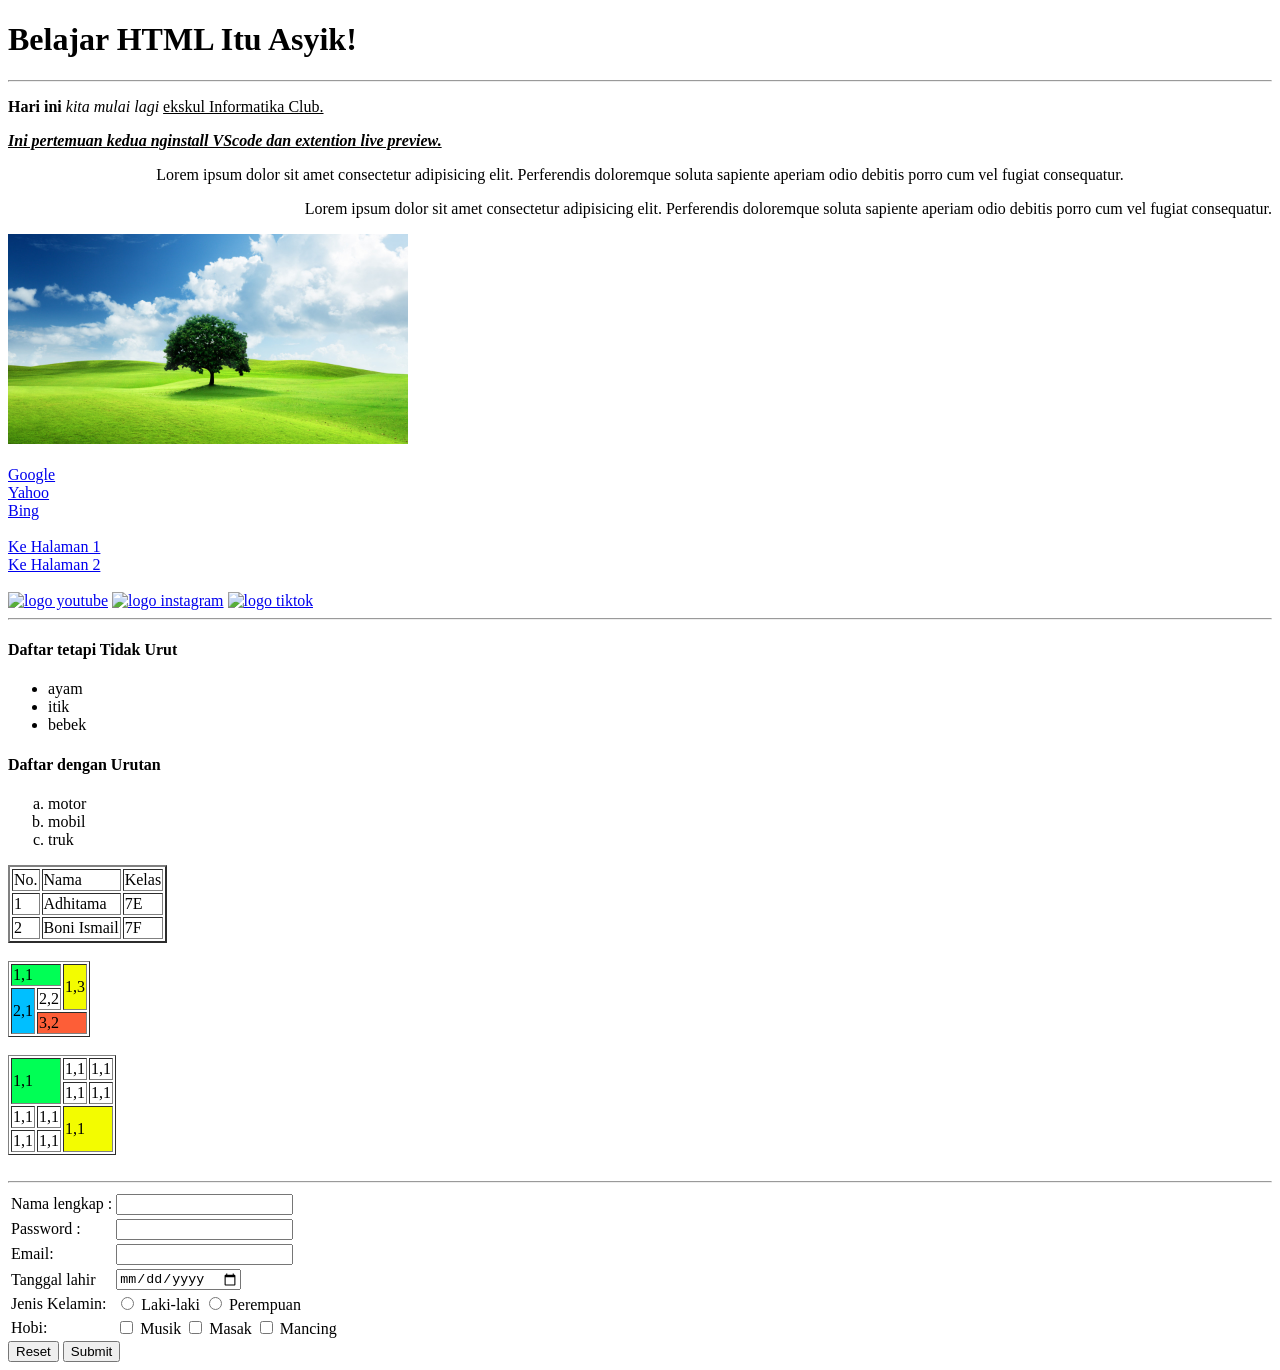
==== index.html @ 9d2ac6ad "Add files via upload" ====
<!DOCTYPE html>
<html lang="en">
        
<head>
    <meta charset="UTF-8">
    <meta name="viewport" content="width=device-width, initial-scale=1.0">
    <title>Belajar HTML</title>
</head>

<body>

    <!-- h1-h6 untuk membuat judul -->
    <h1> Belajar HTML Itu Asyik! </h1>

    <!-- hr untuk membuat garis horizontal -->
    <hr>

    <!-- Ini paragraf yang diberi tag b,i,u -->
     <!-- b itu tebal, i itu miring, u itu garis bawah teks -->
    <p><b>Hari ini </b><i>kita mulai lagi </i><u>ekskul Informatika Club.</u></p>
    <p><i><b><u>Ini pertemuan kedua nginstall VScode dan extention live preview.</u></b></i></p>
    
    <p><center>Lorem ipsum dolor sit amet consectetur adipisicing elit. Perferendis doloremque soluta sapiente aperiam odio debitis porro cum vel fugiat consequatur.</center></p>

    <p align="right">Lorem ipsum dolor sit amet consectetur adipisicing elit. Perferendis doloremque soluta sapiente aperiam odio debitis porro cum vel fugiat consequatur.</p>

    <!-- ini gambar, width untuk mengatur ukuran, bisa juga pakai height
     alt baru berfungsi kalau gambarnya tidak muncul -->
    <img src="pohon.jpg" width="400" alt="ini adalah pohon"><br>
    <img src="https://starwalk.space/gallery/images/what-is-space/1540x866.jpg" alt="" width="400">
    <br>
    
    <!-- Ini link -->
    <!-- Eksternal link -->
    <a href="http://google.com/" target="_blank">Google</a><br>
    <a href="http://yahoo.com/">Yahoo</a><br>
    <a href="http://bing.com/">Bing</a><br><br>

    <!-- Internal link -->
    <a href="halaman-1.html">Ke Halaman 1</a><br>
    <a href="halaman-2.html">Ke Halaman 2</a><br><br>

    <!-- Link dalam Gambar -->
        <a href="https://www.youtube.com/" target="_blank"><img
            src="https://static.vecteezy.com/system/resources/thumbnails/023/986/480/small_2x/youtube-logo-youtube-logo-transparent-youtube-icon-transparent-free-free-png.png"
            alt="logo youtube" width="50"></a>
    <a href="https://www.instagram.com/" target="_blank"><img
            src="https://img.freepik.com/free-vector/instagram-icon_1057-2227.jpg" alt="logo instagram" width="50"></a>
    <a href="https://www.tiktok.com/" target="_blank"><img
            src="https://static.vecteezy.com/system/resources/previews/006/057/996/original/tiktok-logo-on-transparent-background-free-vector.jpg"
            alt="logo tiktok" width="50"></a>

    <hr>

    <!-- Ini List -->
    <!-- List tidak urut -->
    <h4>Daftar tetapi Tidak Urut</h4>
    <!-- disc/square/circle/none -->
    <ul>
        <li>ayam</li>
        <li>itik</li>
        <li>bebek</li>
    </ul>

    <!-- List urut -->
    <h4>Daftar dengan Urutan</h4>
    <!-- A,a,I,i  -->
    <ol type="a">
        <li>motor</li>
        <li>mobil</li>
        <li>truk</li>
    </ol>

    <!-- table untuk mulai membuat tabel -->
    <!-- tr (table row) untuk baris -->
    <!-- td (table data) untuk kolom -->
    <table border="2">
        <tr>
            <td>No.</td>
            <td>Nama</td>
            <td>Kelas</td>
        </tr>
        <tr>
            <td>1</td>
            <td>Adhitama</td>
            <td>7E</td>
        </tr>
        <tr>
            <td>2</td>
            <td>Boni Ismail</td>
            <td>7F</td>
        </tr>
    </table>
    
    <br>

    <table border="1">
        <tr>
            <td colspan="2" style="background-color: rgb(0, 255, 85);">1,1</td>
            <td rowspan="2" style="background-color: rgb(243, 252, 0);">1,3</td>
        </tr>
        <tr>
            <td rowspan="2" style="background-color: deepskyblue;">2,1</td>
            <td>2,2</td>
        </tr>
        <tr>
            <td colspan="2" style="background-color: rgba(253, 82, 40, 0.929);">3,2</td>
        </tr>
    </table>

    <br>

    <table border="1">
        <tr>
            <td colspan="2" rowspan="2" style="background-color: rgb(0, 255, 85);">1,1</td>
            <td>1,1</td>
            <td>1,1</td>
        </tr>
        <tr>
            <td>1,1</td>
            <td>1,1</td>
        </tr>
        <tr>
            <td>1,1</td>
            <td>1,1</td>
            <td colspan="2" rowspan="2" style="background-color: rgb(243, 252, 0);">1,1</td>
        </tr>
        <tr>
            <td>1,1</td>
            <td>1,1</td>
        </tr>
    </table>
    
    <br>

    <hr>

    <form action="">
        <table>
            <tr>
                <td><label for="nama">Nama lengkap : </label></td>
                <td><input type="text" name="" id="nama" required></td>
            </tr>
        <tr>
            <td><label for="password">Password : </label></td>
            <td><input type="password" name="" id="password" required></td>
        </tr>
        <tr>
            <td><label for="email">Email:</label></td>
            <td><input type="email" name="" id="email" required></td>
        </tr>
        <tr>
            <td><label for="tgl">Tanggal lahir</label></td>
            <td><input type="date" name="" id="tgl" required></td>
        </tr>
        <tr>
            <td><label for="">Jenis Kelamin:</label></td>
            <td>        <input type="radio" name="jk" id="">
        <label for="">Laki-laki</label>
        <input type="radio" name="jk" id="">
        <label for="">Perempuan</label></td>
        </tr>
        <tr>
            <td><label for="">Hobi:</label></td>
            <td>        <input type="checkbox" name="" id="musik">
        <label for="musik">Musik</label>
        <input type="checkbox" name="" id="masak">
        <label for="masak">Masak</label>
        <input type="checkbox" name="" id="mancing">
        <label for="mancing">Mancing</label></td>
        </tr>
        </table>
        <input type="reset" name="" id="">
        <input type="submit" name="" id="">
    </form>
    
</body>
</html>
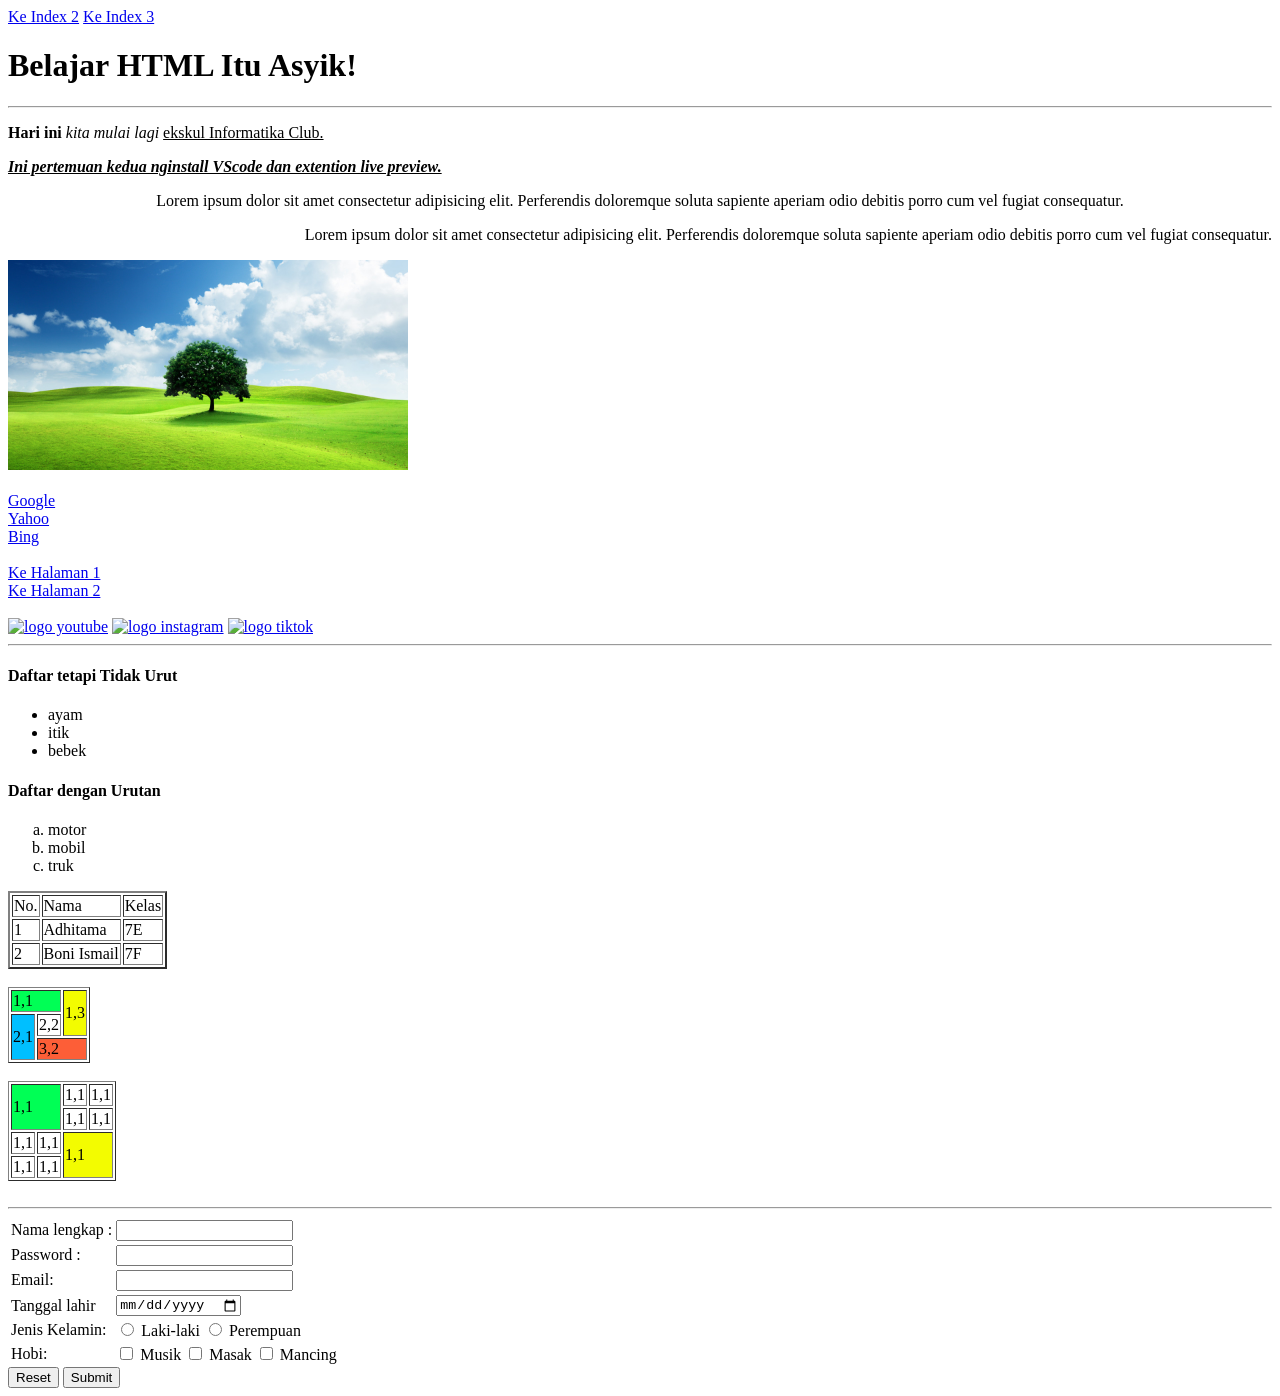
==== commit 91f9e5d3: "Add files via upload" ====
--- a/index.html
+++ b/index.html
@@ -8,6 +8,9 @@
 </head>
 
 <body>
+
+    <a href="index2.html">Ke Index 2</a>
+    <a href="index3.html">Ke Index 3</a>
 
     <!-- h1-h6 untuk membuat judul -->
     <h1> Belajar HTML Itu Asyik! </h1>
